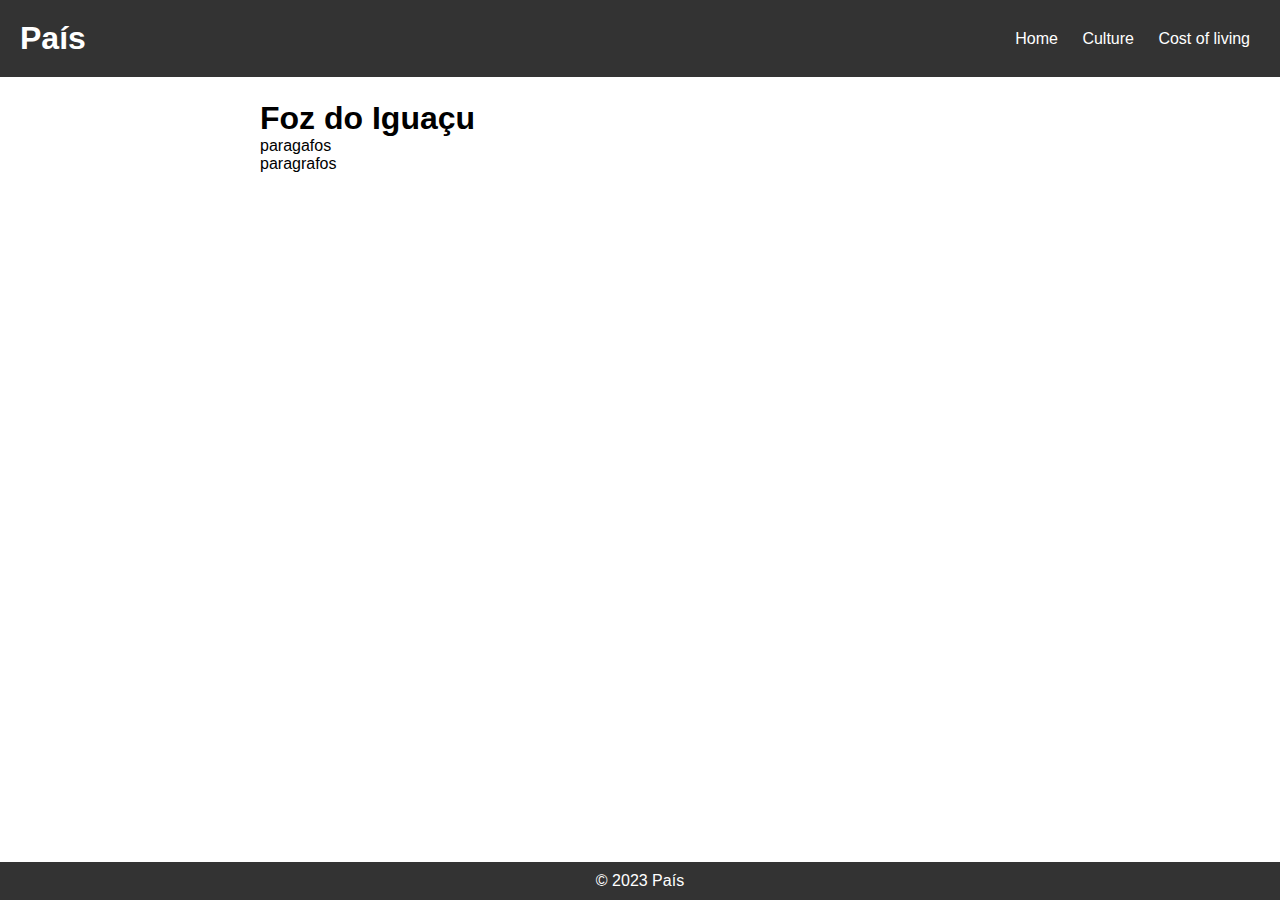
==== index.html @ ba3c9972 "Add files via upload" ====
<!-- Declaração do tipo de documento -->
<!DOCTYPE html>
<html lang="pt-BR">

<head>
  <!-- Meta tags que definem o conjunto de caracteres e a escala inicial para dispositivos móveis -->
  <meta charset="UTF-8">
  <meta name="viewport" content="width=device-width, initial-scale=1.0">
  <!-- Título da página exibido na aba do navegador -->
  <title>País</title>
  <!-- Vínculo com a folha de estilo externa -->
  <link rel="stylesheet" href="style.css">
</head>

<body>
  <!-- Cabeçalho da página -->
  <header>
    <div id="header-content">
      <!-- Título principal da página -->
      <h1>País</h1>
      <!-- Navegação do site -->
      <nav>
        <ul>
          <!-- Links de navegação para seções da página usando âncoras -->
          <li><a href="./index.html">Home</a></li>
          <li><a href="./Culture.html">Culture</a></li>
          <li><a href="./CostOfLiving.html">Cost of living</a></li>
                  
        </ul>
      </nav>
    </div>
  </header>

  <!-- Conteúdo principal da página -->
  <main>
    <!-- Título principal da seção -->
    <h1>Foz do Iguaçu</h1>
    <!-- Conteúdo da seção principal -->
    <!-- Você pode adicionar mais conteúdo aqui -->
    <p>paragafos</p>
    <p>paragrafos</p>
  </main>

  <!-- Rodapé da página -->
  <footer>
    <!-- Texto de rodapé com informações de direitos autorais ou outros detalhes -->
    <p>© 2023 País</p>
  </footer>

</body>

</html>
---- style.css ----
/* Reset de estilos padrão do navegador */
* {
    margin: 0;
    padding: 0;
    box-sizing: border-box;
}
/* Estilo padrão do corpo da página */
body {
    font-family: Arial, sans-serif;
}
/* Estilo para o cabeçalho da página */
header {
    background-color: #333;
    color: white;
    text-align: center;
    padding: 20px;
    position: fixed; /* Torna o cabeçalho fixo na parte superior da tela. */
    top: 0; /* Define a posição superior como 0 para fixar o cabeçalho no topo. */
    width: 100%; /* Define a largura como 100% para ocupar toda a largura da tela. */
    z-index: 100; /* Define uma pilha de z-index para garantir que o cabeçalho esteja acima de outros elementos. */
}

#header-content {
    display: flex;
    justify-content: space-between;
    align-items: center;
}

nav ul {
    list-style: none;
}

nav ul li {
    display: inline;
    margin: 0 10px;
}

nav ul li a {
    text-decoration: none;
    color: white;
}

main {
    max-width: 800px;
    margin: 0 auto;
    padding: 20px;
    /* Adiciona margem superior para compensar a altura do cabeçalho fixo */
    /* Certifique-se de ajustar a altura de acordo com o tamanho do seu cabeçalho. */
    margin-top: 80px;
}

ul {
    list-style: none;
}

li {
    margin: 10px 0;
}

a {
    text-decoration: none;
    color: #007bff;
}

/* Estilo para o rodapé da página */
footer {
    background-color: #333;
    color: white;
    text-align: center;
    padding: 10px;
    position: absolute;
    bottom: 0;
    width: 100%;
}
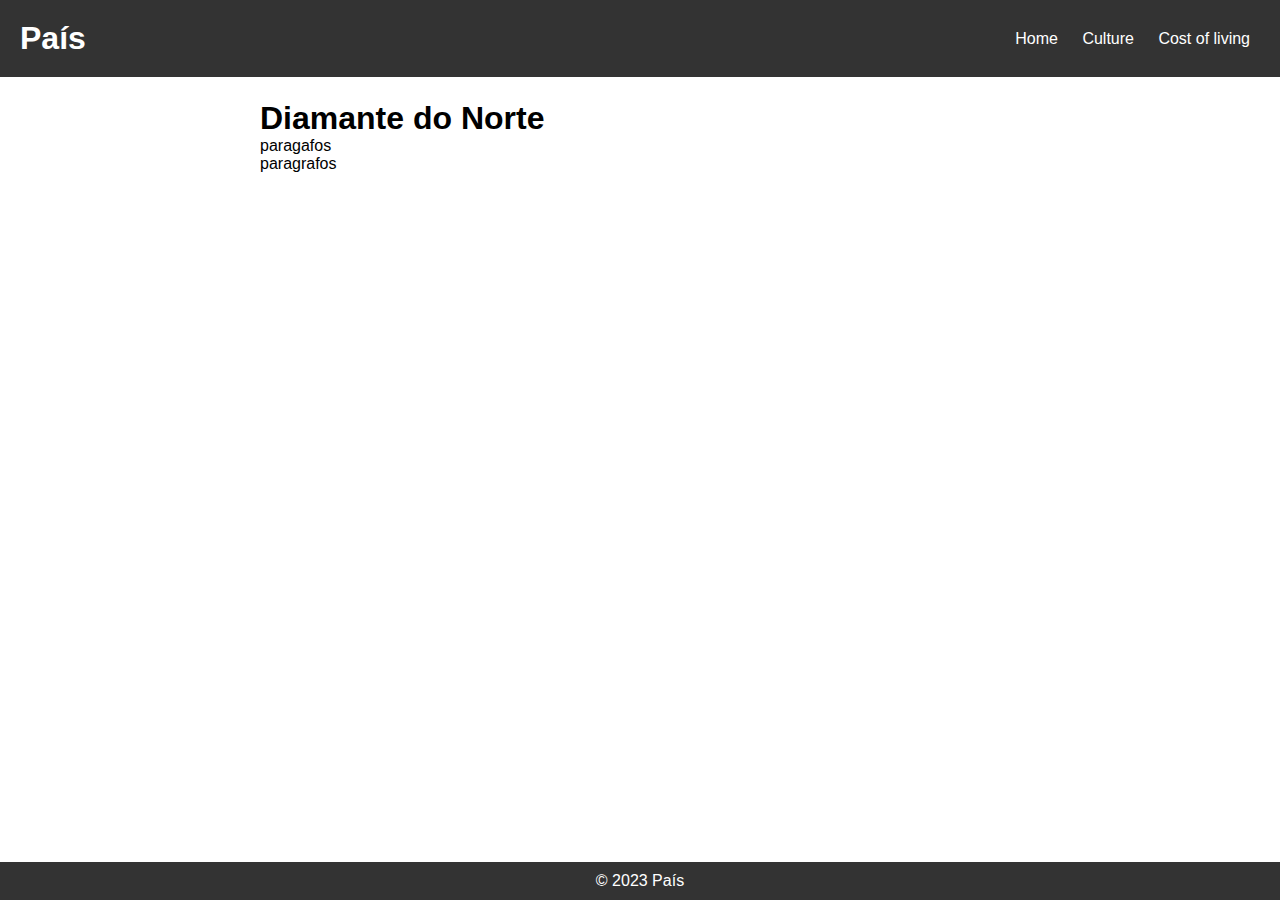
==== commit d6480f68: "atu" ====
--- a/index.html
+++ b/index.html
@@ -34,7 +34,7 @@
   <!-- Conteúdo principal da página -->
   <main>
     <!-- Título principal da seção -->
-    <h1>Foz do Iguaçu</h1>
+    <h1>Diamante do Norte</h1>
     <!-- Conteúdo da seção principal -->
     <!-- Você pode adicionar mais conteúdo aqui -->
     <p>paragafos</p>
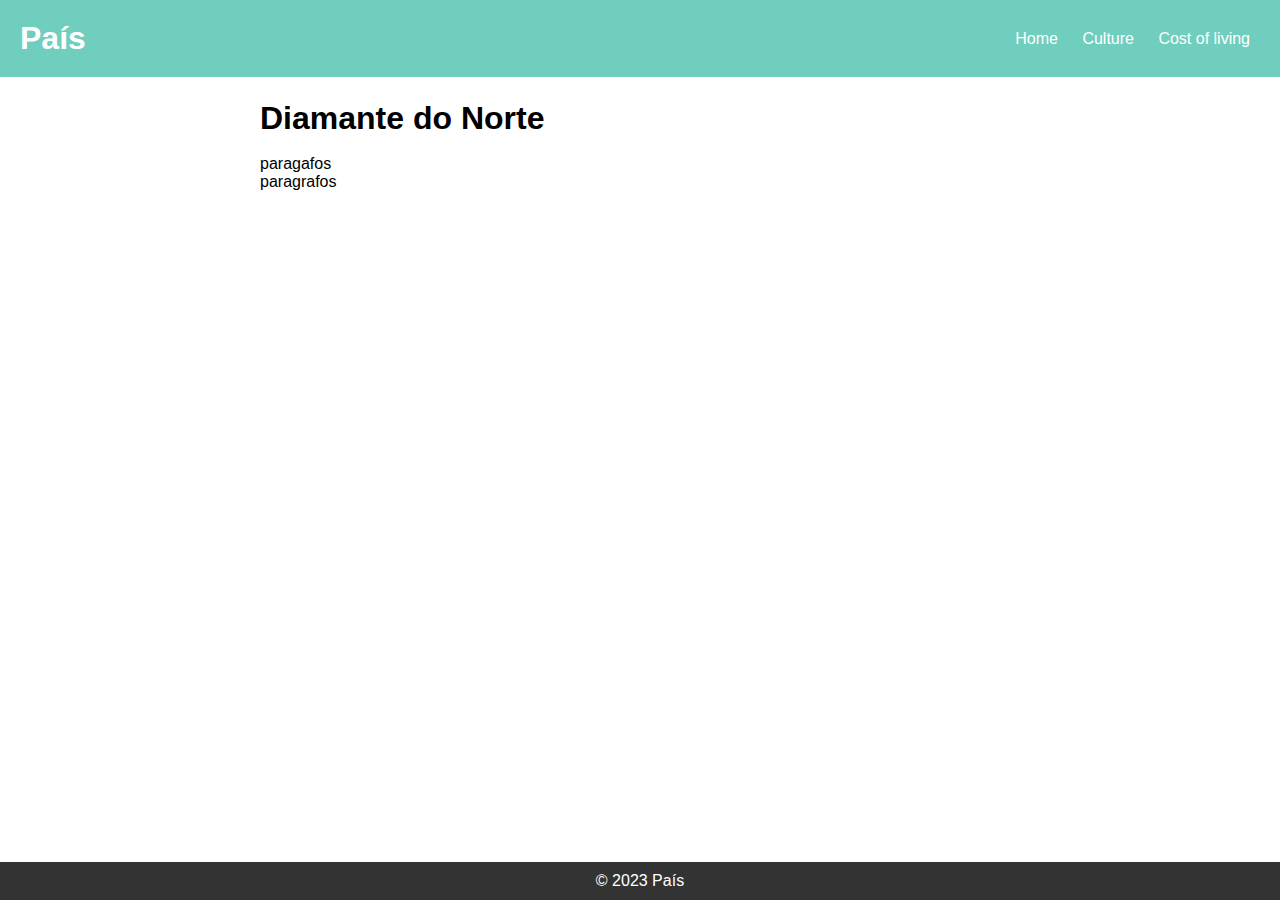
==== commit f61100db: "nfdhd" ====
--- a/index.html
+++ b/index.html
@@ -35,6 +35,7 @@
   <main>
     <!-- Título principal da seção -->
     <h1>Diamante do Norte</h1>
+    <img src="https://cmdiamantedonorte.pr.gov.br//storage/galleries/64/500a13573ce5a115.jpeg" alt="">
     <!-- Conteúdo da seção principal -->
     <!-- Você pode adicionar mais conteúdo aqui -->
     <p>paragafos</p>
--- a/style.css
+++ b/style.css
@@ -10,7 +10,7 @@
 }
 /* Estilo para o cabeçalho da página */
 header {
-    background-color: #333;
+    background-color: #6fcebe;
     color: white;
     text-align: center;
     padding: 20px;
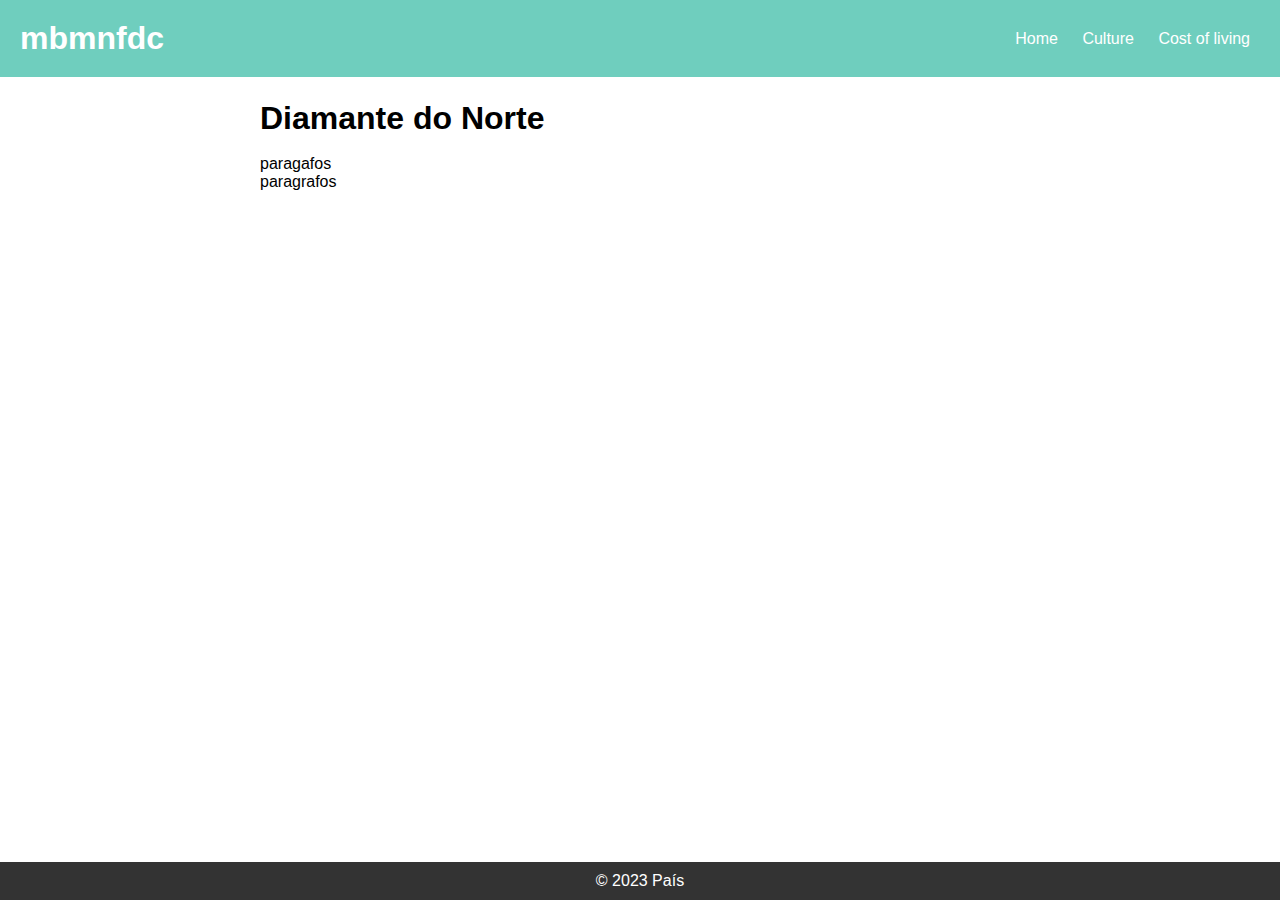
==== commit a50c4e9c: "jh" ====
--- a/index.html
+++ b/index.html
@@ -17,7 +17,7 @@
   <header>
     <div id="header-content">
       <!-- Título principal da página -->
-      <h1>País</h1>
+      <h1>mbmnfdc</h1>
       <!-- Navegação do site -->
       <nav>
         <ul>
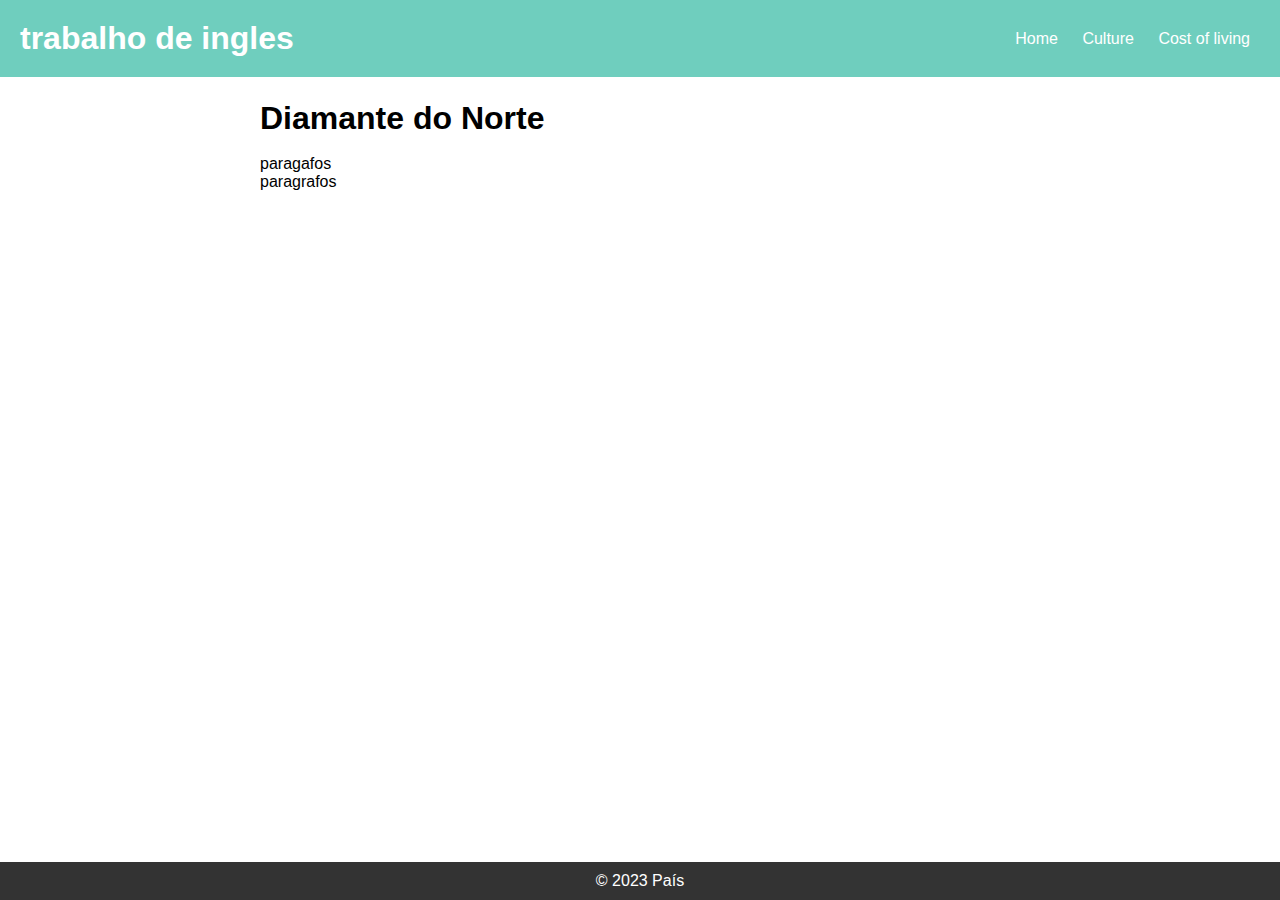
==== commit 4895b31d: "coloquei nome no tit" ====
--- a/index.html
+++ b/index.html
@@ -17,7 +17,7 @@
   <header>
     <div id="header-content">
       <!-- Título principal da página -->
-      <h1>mbmnfdc</h1>
+      <h1>trabalho de ingles</h1>
       <!-- Navegação do site -->
       <nav>
         <ul>
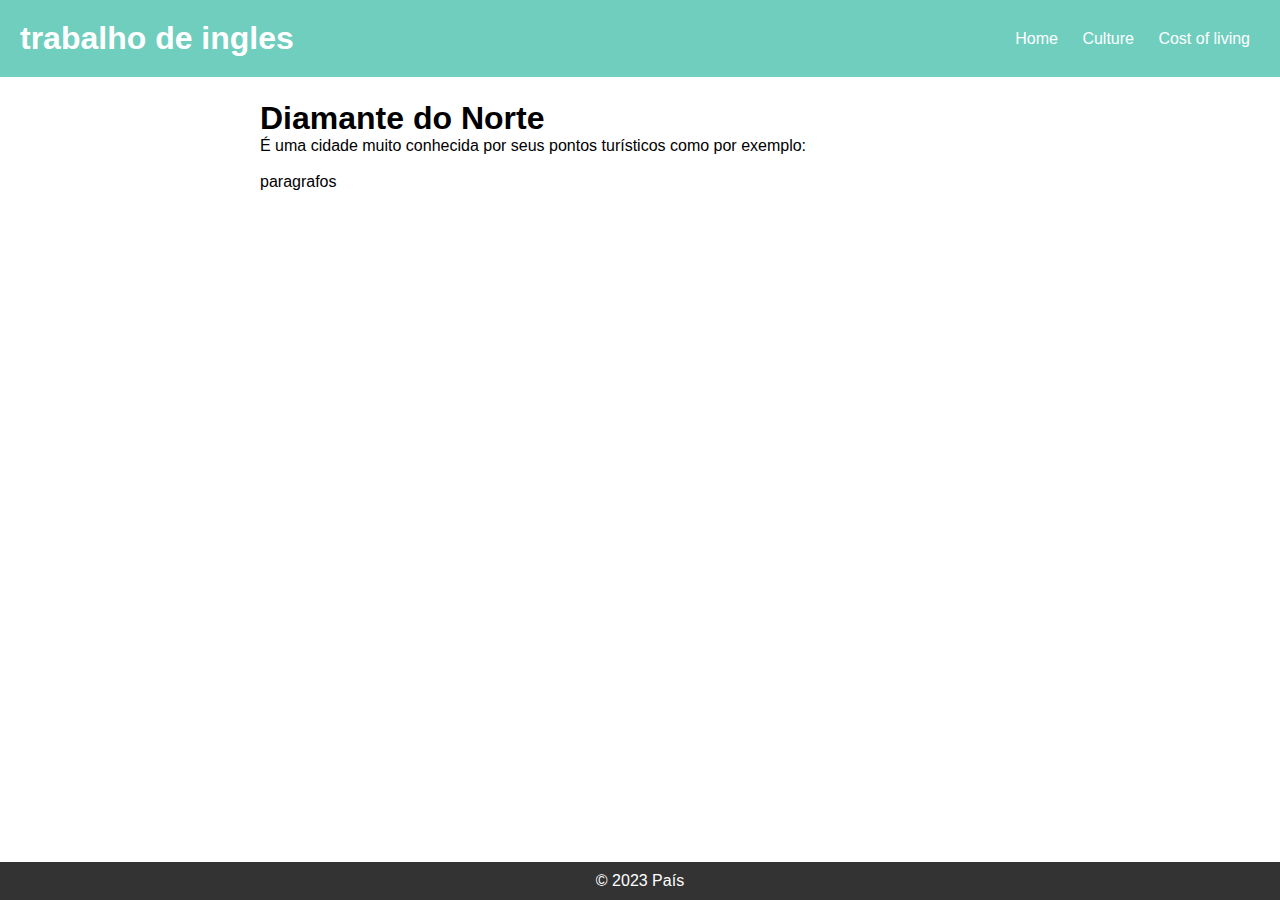
==== commit 385a3a5e: "khb" ====
--- a/index.html
+++ b/index.html
@@ -35,10 +35,10 @@
   <main>
     <!-- Título principal da seção -->
     <h1>Diamante do Norte</h1>
-    <img src="https://cmdiamantedonorte.pr.gov.br//storage/galleries/64/500a13573ce5a115.jpeg" alt="">
-    <!-- Conteúdo da seção principal -->
+        <!-- Conteúdo da seção principal -->
     <!-- Você pode adicionar mais conteúdo aqui -->
-    <p>paragafos</p>
+    <p>É uma cidade muito conhecida por seus pontos turísticos como por exemplo:</p>
+    <img src="https://i0.wp.com/www.paranaturismo.com.br/wp-content/uploads/2013/09/diamantedonorte2.jpg?ssl=1" alt="">
     <p>paragrafos</p>
   </main>
 
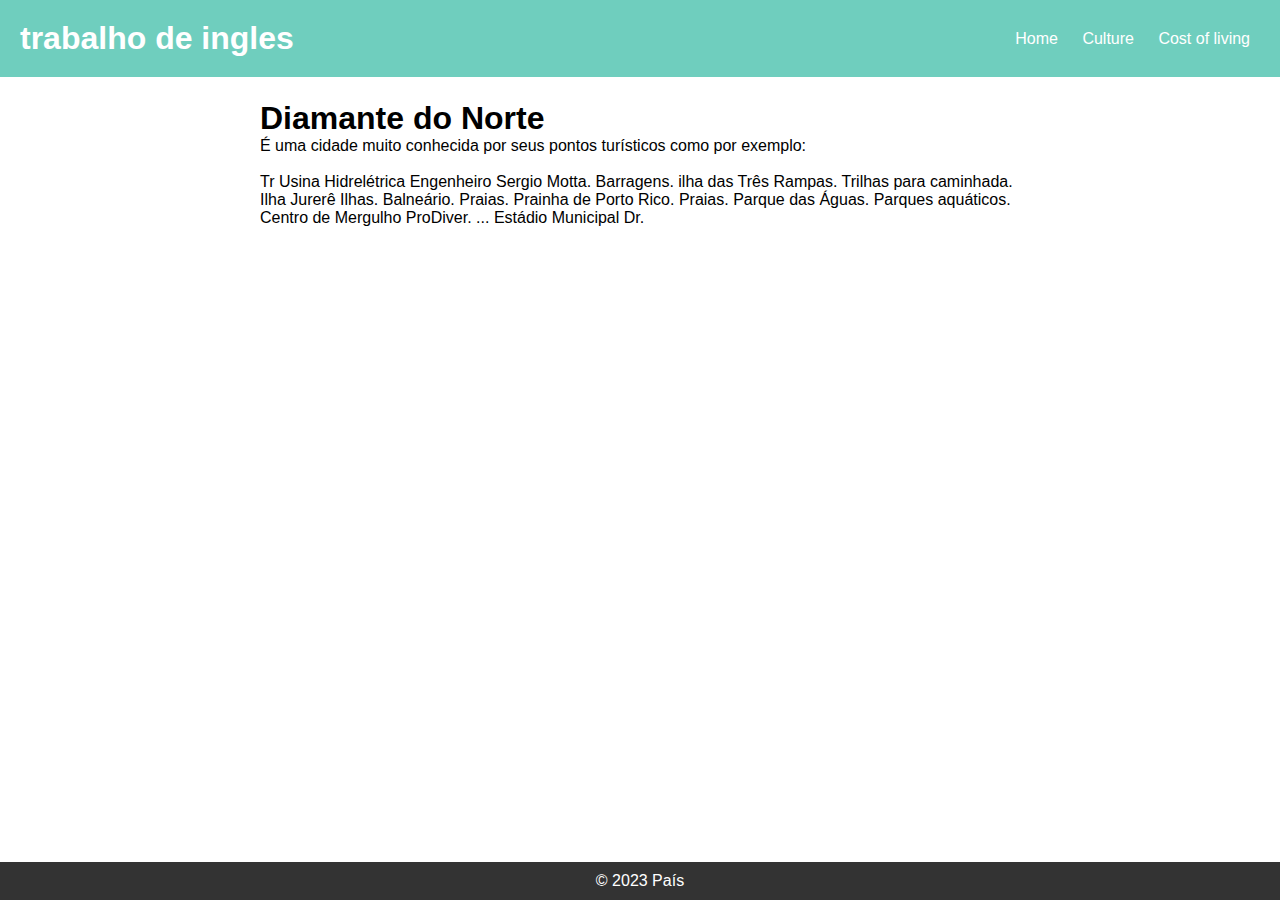
==== commit 50e53479: "khih" ====
--- a/index.html
+++ b/index.html
@@ -39,7 +39,15 @@
     <!-- Você pode adicionar mais conteúdo aqui -->
     <p>É uma cidade muito conhecida por seus pontos turísticos como por exemplo:</p>
     <img src="https://i0.wp.com/www.paranaturismo.com.br/wp-content/uploads/2013/09/diamantedonorte2.jpg?ssl=1" alt="">
-    <p>paragrafos</p>
+    <p>Tr Usina Hidrelétrica Engenheiro Sergio Motta. Barragens.
+      ilha das Três Rampas. Trilhas para caminhada.
+      Ilha Jurerê Ilhas.
+      Balneário. Praias.
+      Prainha de Porto Rico. Praias.
+      Parque das Águas. Parques aquáticos.
+      Centro de Mergulho ProDiver. ...
+      Estádio Municipal Dr.
+      </p>
   </main>
 
   <!-- Rodapé da página -->
